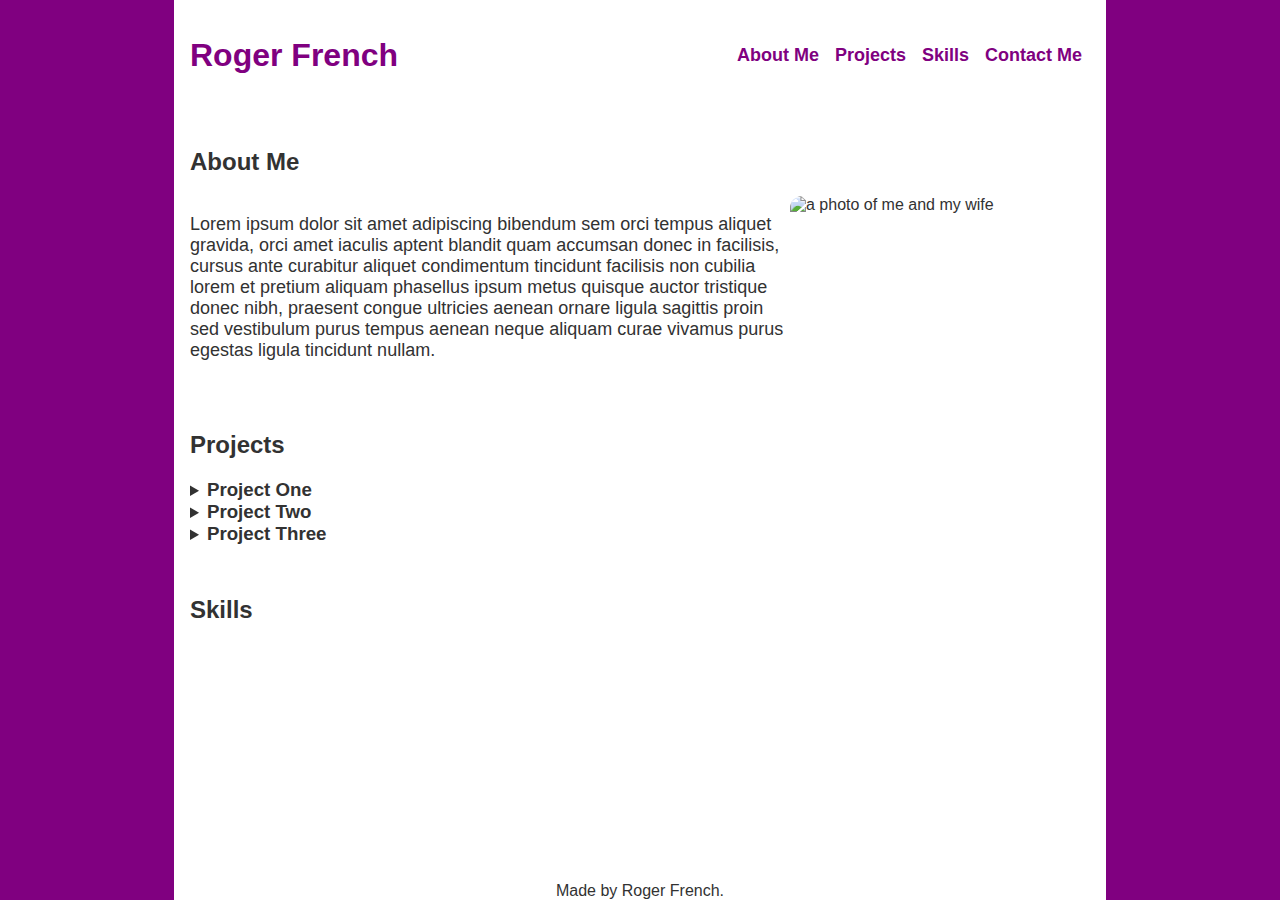
==== index.html @ 07fc551d "First commit" ====
<!DOCTYPE html>
<html lang="en">
<head>
  <meta charset="utf-8">
  <title>Roger French's Portfolio</title>
  <meta name="A portfolio for Roger French" content="Projects, skill sets, and information about Roger French">
  <link href="./resources/css/index.css" type="text/css" rel="stylesheet">
  <link href="./resources/css/all.min.css" type="text/css" rel="stylesheet">
  <script src="./resources/js/script.js"></script>
  <script src="https://kit.fontawesome.com/a8799f0fb2.js" crossorigin="anonymous"></script>
  <script src="https://cdnjs.cloudflare.com/ajax/libs/jquery/3.7.0/jquery.min.js"></script>

</head>
<body>
  <header id="head">
    <nav id="nav bar">
      <h1>Roger French</h1>
      <ul class="nav-items">
        <li class="nav-item"><a href="#about-me">About Me</a></li>
        <li class="nav-item"><a href="#projects">Projects</a></li>
        <li class="nav-item"><a href="#skills">Skills</a></li>
        <li class="nav-item"><a href="contact.html">Contact Me</a></li>
      </ul>
    </nav>

  </header>
    
  <main>
    <section id="about-me">
      <h2>About Me</h2>
      <div class="about-me-container">
        <div class="about-me-text">
          <p>
            Lorem ipsum dolor sit amet adipiscing bibendum sem orci tempus aliquet gravida, orci amet iaculis aptent blandit quam accumsan donec in facilisis, cursus ante curabitur aliquet condimentum tincidunt facilisis non cubilia lorem et pretium aliquam phasellus ipsum metus quisque auctor tristique donec nibh, praesent congue ultricies aenean ornare ligula sagittis proin sed vestibulum purus tempus aenean neque aliquam curae vivamus purus egestas ligula tincidunt nullam.
          </p>
        </div>
        <img src="https://i.imgur.com/zChD9oG.jpg" alt="a photo of me and my wife" class="portrait" id="imgClickAndChange" onclick="changeImage()" />
      </div>
    </section>

    <section id="projects">
      <h2>Projects</h2>
      <details class="project">
        <summary class="project-title">
          <h3>Project One</h3>
        </summary>
        <img src="" alt="project one image" class="project-image" />
        <p class="project-description">
          Text goes here
        </p>
      </details>
      <details class="project">
        <summary class="project-title">
          <h3>Project Two</h3>
        </summary>
        <img src="" alt="project two image" class="project-image" />
        <p class="project-description">
          Text goes here
        </p>
      </details>
      <details class="project">
        <summary class="project-title">
          <h3>Project Three</h3>
        </summary>
        <img src="" alt="project three image" class="project-image" />
        <p class="project-description">
          Text goes here
        </p>
      </details>
    </section>

    <section id="skills">
      <h2>Skills</h2>
      <div id="skills-container">
        <i class="fab fa-html5"></i>
        <i class="fab fa-css3-alt"></i>
        <i class="fab fa-js"></i>
        <i class="fab fa-git"></i>
        <i class="fab fa-chrome"></i>
        <i class="fas fa-terminal"></i>
        <i class="fab fa-node"></i>
        <i class="fab fa-github"></i>
      </div>
    </section>
  </main>
  <footer>Made by Roger French.</footer>
</body>

</html>
---- resources/css/index.css ----
* {
    font-family: Helvetica, Arial, sans-serif;
  }
  
  html {
    scroll-behavior: smooth;
  }
  
  html,
  body {
    height: 100%;
    color: var(--font-color);
    background-color: #800080;
  }

  body {
    font-family: "Open Sans", sans-serif;
    margin: 0;
    padding: 0 var(--spacing-3);
    max-width: 900px;
    margin: 0 auto;
    display: flex;
    flex-direction: column;
    background-color: white;
  }

  :root {
    --spacing-1: 8px;
    --spacing-2: 12px;
    --spacing-3: 16px;
    --spacing-4: 24px;
  
    --border-radius: 12px;
  
    --font-color: #323232;
  }
  
  a {
    color: var(--font-color);
    text-decoration: none;
    font-weight: 600;
  }

  h1 {
    color: #800080;
  }

  h1, a {
    color: #800080;
  }
   
   
  p, 
  li {
    font-size: 18px;
  }
   
   
  a {
    text-decoration: none;
  }

  nav {
    display: flex;
    align-items: center;
    padding: var(--spacing-3) 0;
  }

  .nav-items {
    display: flex;
    list-style-type: none;
    padding: 0;
    align-items: center;
    margin: 0;
    margin-left: auto;
  }
  
  .nav-item {
    margin: var(--spacing-1);
  }

  .portrait {
    width: 300px;
    border-radius: var(--border-radius);
    flex-shrink: 0;
  }
  
  .about-me-container {
    display: inline-flex;
  }
  
  .about-me-text-container {
    margin-right: var(--spacing-3);
  }

  .project-image {
    width: 50%;
  }
  
  .project-title h3 {
    display: inline;
  }
  
  details {
    cursor: pointer;
  }
  
  summary {
    list-style-image: url(https://s3-us-west-2.amazonaws.com/s.cdpn.io/3/right-arrow.svg);
  }
  
  footer {
    margin-top: auto;
    padding: 0 var(--spacing-3);
    text-align: center;
    
  }
  
  section {
    padding: var(--spacing-3) 0;
  }

  #logo {
    margin: 0;
  }
  
  .icon {
    font-size: 2em;
    color: var(--font-color);
    margin: 0 var(--spacing-1);
  }

  #skills-container {
    display: flex;
    width: 100%;
    justify-content: space-between;
    flex-wrap: wrap;
  }
  
  #skills-container > * {
    font-size: 2em;
    width: 2em;
    margin-top: var(--spacing-1);
  }
  
  @media only screen and (max-width: 600px) {
    .about-me-container {
      flex-direction: column;
    }
  }

  .skill-items {
    display: flex;
    list-style-type: none;
    padding: 0;
    
  
  }
  
  .skill-item {
    margin: var(--spacing-4);
  }

  .contact-me-container {
    display: flex;
  }
  
  .contact-me-text-container {
    margin-right: var(--spacing-3);
  }
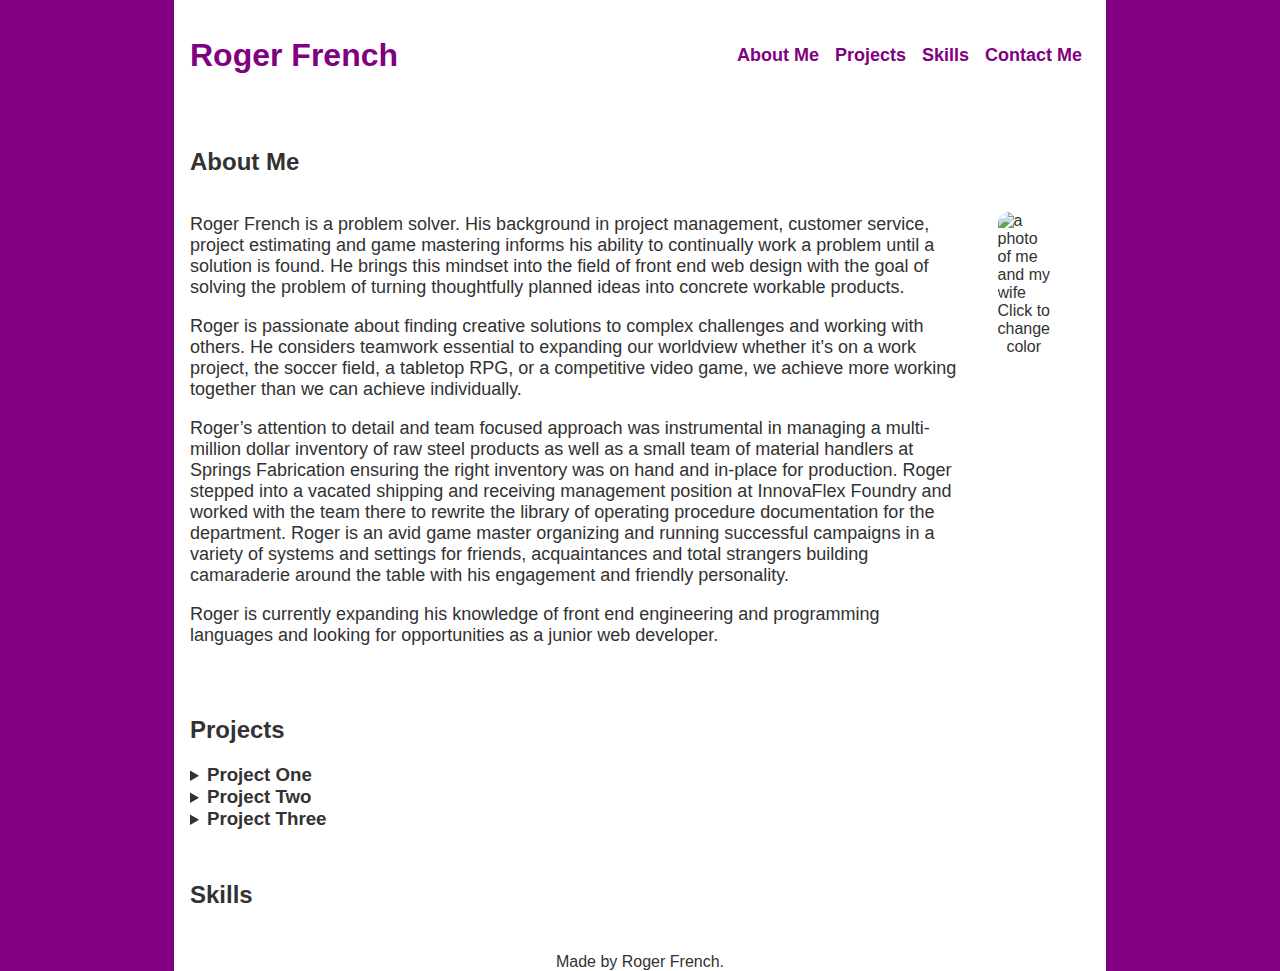
==== commit d8aa4351: "Updated About Me info" ====
--- a/index.html
+++ b/index.html
@@ -5,7 +5,7 @@
   <title>Roger French's Portfolio</title>
   <meta name="A portfolio for Roger French" content="Projects, skill sets, and information about Roger French">
   <link href="./resources/css/index.css" type="text/css" rel="stylesheet">
-  <link href="./resources/css/all.min.css" type="text/css" rel="stylesheet">
+  
   <script src="./resources/js/script.js"></script>
   <script src="https://kit.fontawesome.com/a8799f0fb2.js" crossorigin="anonymous"></script>
   <script src="https://cdnjs.cloudflare.com/ajax/libs/jquery/3.7.0/jquery.min.js"></script>
@@ -31,10 +31,22 @@
       <div class="about-me-container">
         <div class="about-me-text">
           <p>
-            Lorem ipsum dolor sit amet adipiscing bibendum sem orci tempus aliquet gravida, orci amet iaculis aptent blandit quam accumsan donec in facilisis, cursus ante curabitur aliquet condimentum tincidunt facilisis non cubilia lorem et pretium aliquam phasellus ipsum metus quisque auctor tristique donec nibh, praesent congue ultricies aenean ornare ligula sagittis proin sed vestibulum purus tempus aenean neque aliquam curae vivamus purus egestas ligula tincidunt nullam.
+            Roger French is a problem solver. His background in project management, customer service, project estimating and game mastering informs his ability to continually work a problem until a solution is found. He brings this mindset into the field of front end web design with the goal of solving the problem of turning thoughtfully planned ideas into concrete workable products.
+          </p>
+          <p>
+            Roger is passionate about finding creative solutions to complex challenges and working with others. He considers teamwork essential to expanding our worldview whether it’s on a work project, the soccer field, a tabletop RPG, or a competitive video game, we achieve more working together than we can achieve individually.
+          </p>
+          <p>
+            Roger’s attention to detail and team focused approach was instrumental in managing a multi-million dollar inventory of raw steel products as well as a small team of material handlers at Springs Fabrication ensuring the right inventory was on hand and in-place for production. Roger stepped into a vacated shipping and receiving management position at InnovaFlex Foundry and worked with the team there to rewrite the library of operating procedure documentation for the department. Roger is an avid game master organizing and running successful campaigns in a variety of systems and settings for friends, acquaintances and total strangers building camaraderie around the table with his engagement and friendly personality.
+          </p>
+          <p>
+            Roger is currently expanding his knowledge of front end engineering and programming languages and looking for opportunities as a junior web developer.  
           </p>
         </div>
-        <img src="https://i.imgur.com/zChD9oG.jpg" alt="a photo of me and my wife" class="portrait" id="imgClickAndChange" onclick="changeImage()" />
+        <figure>
+          <img src="https://i.imgur.com/zChD9oG.jpg" alt="a photo of me and my wife" class="portrait" id="imgClickAndChange" onclick="changeImage()" />
+          <figcaption>Click to change color</figcaption>
+        </figure>
       </div>
     </section>
 
--- a/resources/css/index.css
+++ b/resources/css/index.css
@@ -8,7 +8,6 @@
   
   html,
   body {
-    height: 100%;
     color: var(--font-color);
     background-color: #800080;
   }
@@ -86,11 +85,15 @@
   }
   
   .about-me-container {
-    display: inline-flex;
+    display: flex;
   }
   
   .about-me-text-container {
     margin-right: var(--spacing-3);
+  }
+
+  figure figcaption {
+    text-align:center;
   }
 
   .project-image {
